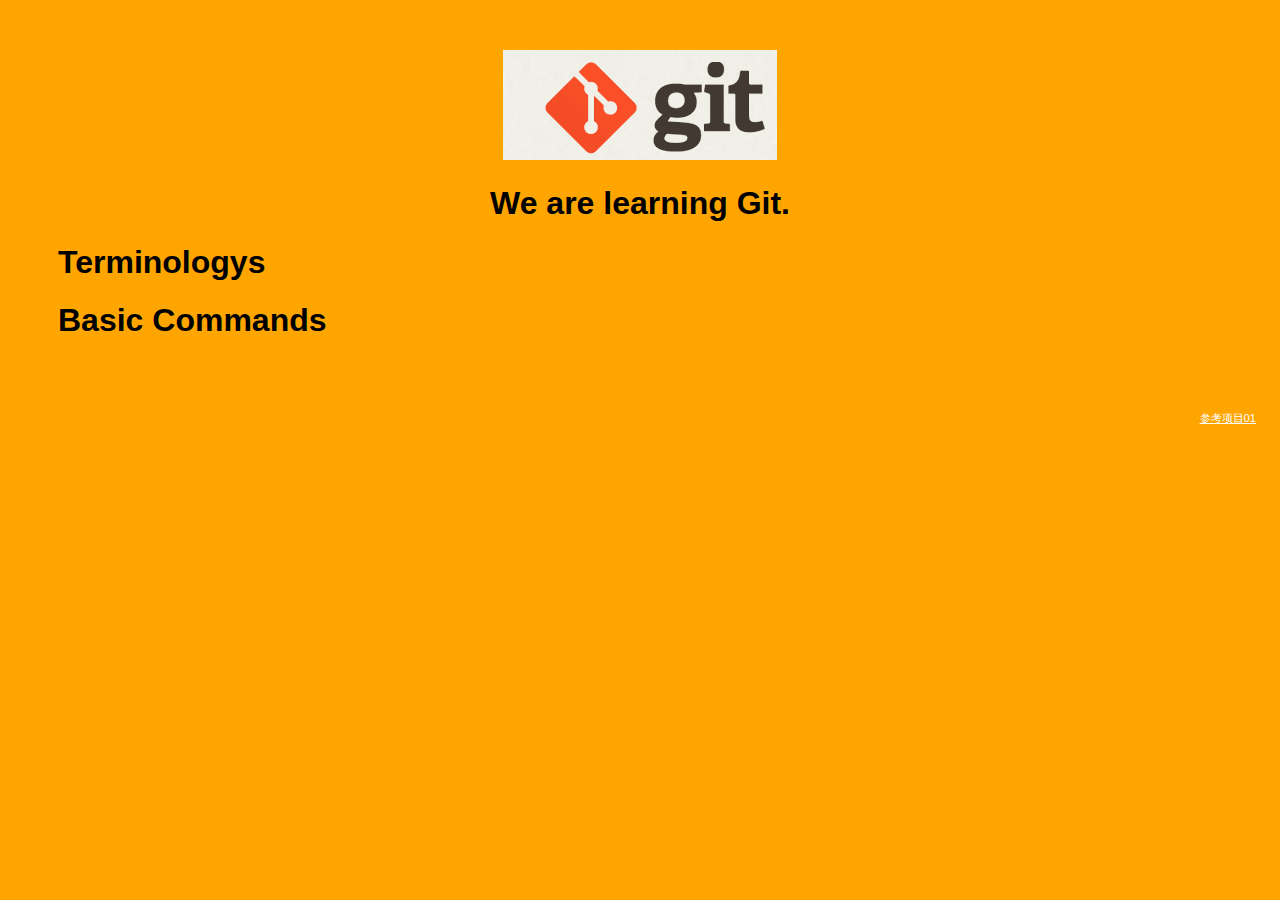
==== index.htm @ f2dc3ab5 "Mv index.html to index.htm" ====
<!DOCTYPE html>
<html>
<head>
    <title>Git Demo</title>
    <link rel="stylesheet" type="text/css" href="styles/style.css">
</head>
<body>
    <header>
        <img id="header-img" src="images/git-logo.png">
        <h1 id='header-words'>We are learning Git.</h1> 
    </header>

    <section>
        <div class="accordion"><h1>Terminologys</h1></div>
            <div class="panel">
                <ol>
                    <li>non fast-forward</li>
                    <li></li>
                    <li></li>
                    <li></li>
                    <li></li>
                    <li></li>
                    <li></li>
		    <li></li>
                    <li></li>
                    <li></li>
                </ol>     
            </div>
        <div class="accordion"><h1>Basic Commands</h1></div>
            <div class="panel">
                <ol>
                    <li>config</li>
                    <li>add</li>
                    <li>commit</li>
                    <li>mv</li>
                    <li>rm</li>
                    <li>stash</li>
                    <li>log</li>
                    <li></li>
                    <li></li>
		    <li></li>
                </ol>
            </div>
        </div>
    </section>

    <footer>
        <p>
            <a href="https://github.com/TTN-js/unforGITtable">参考项目01</a>
        </p>
    </footer>
     
    <script src="js/script.js"></script> 
</body>
</html>
---- styles/style.css ----
body{
  background-color: orange;
  font-family: 'Monaco', sans-serif;
  color: black;
}

body a{
  color: white;
}

header{
  text-align: center;
  margin-top: 50px;
}

h3{
  color: red;
}

header-img{
  width: 400px;
}

header-words{
  line-height: 10px;
  font-size: 50px;
  font-family: 'Monaco', sans-serif;
  margin-bottom: 75px;
}

section{
  padding: 0 50px 0px 50px;
  text-align: left;
}

div.accordion {
  cursor: pointer;
  border: none;
  outline: none;
}

div.accordion.active, div.accordion:hover {
  background-color: white;
  color: #1D2031;
}

div.panel {
  padding: 0 18px 0 0;
  display: none;
}

footer{
  right: 0;
  bottom: 0;
  position: relative;
  padding: 10px 1rem 10px 0;
  margin-top: 50px;
  font-size: 0.7em;
  text-align: right;
}

footer p{
  margin-bottom: 0;
}
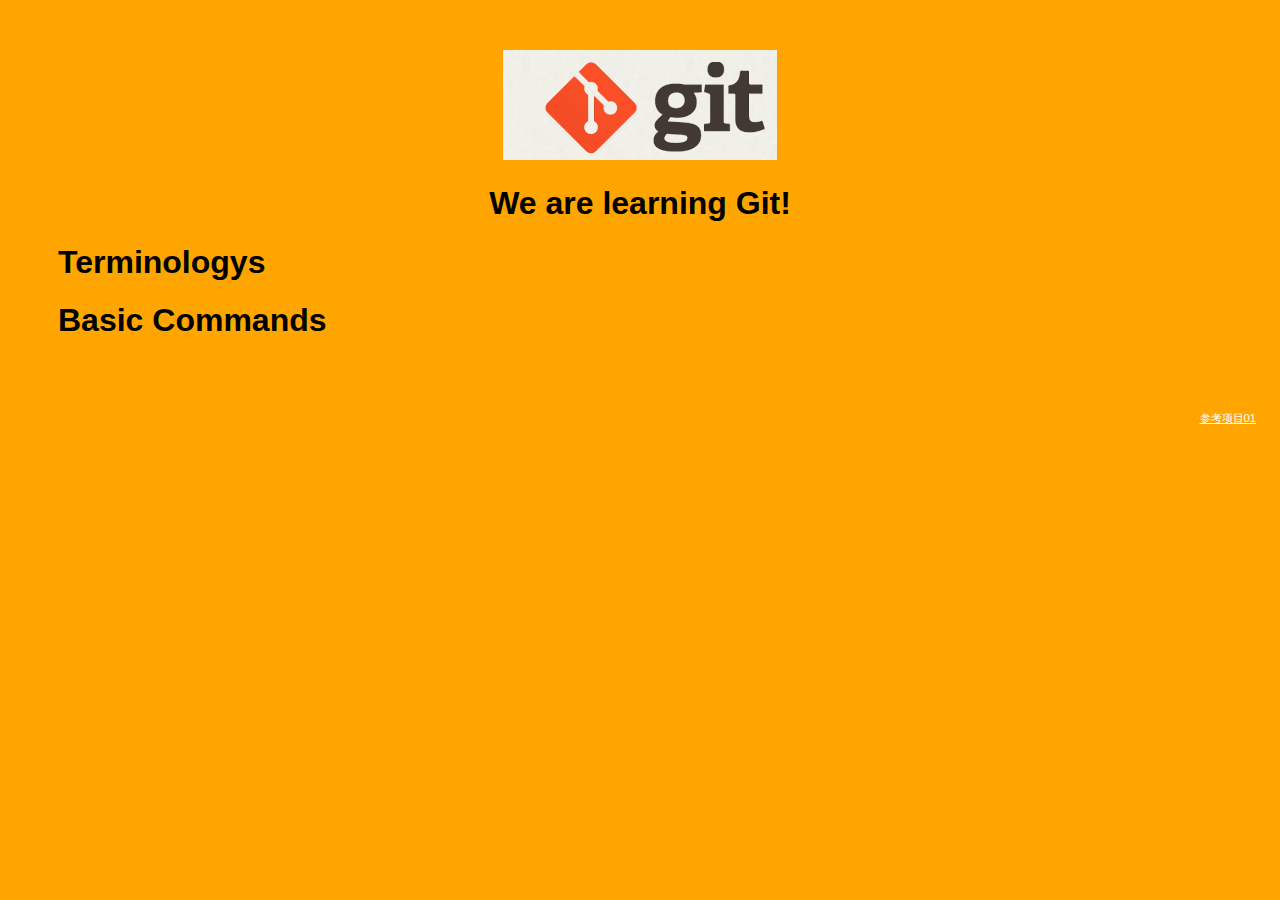
==== commit 96c37c47: "Merge branch 'feature/add_git_commands' of github.com:damon91/git_learning into feature/add_git_comm" ====
--- a/index.htm
+++ b/index.htm
@@ -7,7 +7,7 @@
 <body>
     <header>
         <img id="header-img" src="images/git-logo.png">
-        <h1 id='header-words'>We are learning Git.</h1> 
+        <h1 id='header-words'>We are learning Git!</h1> 
     </header>
 
     <section>
